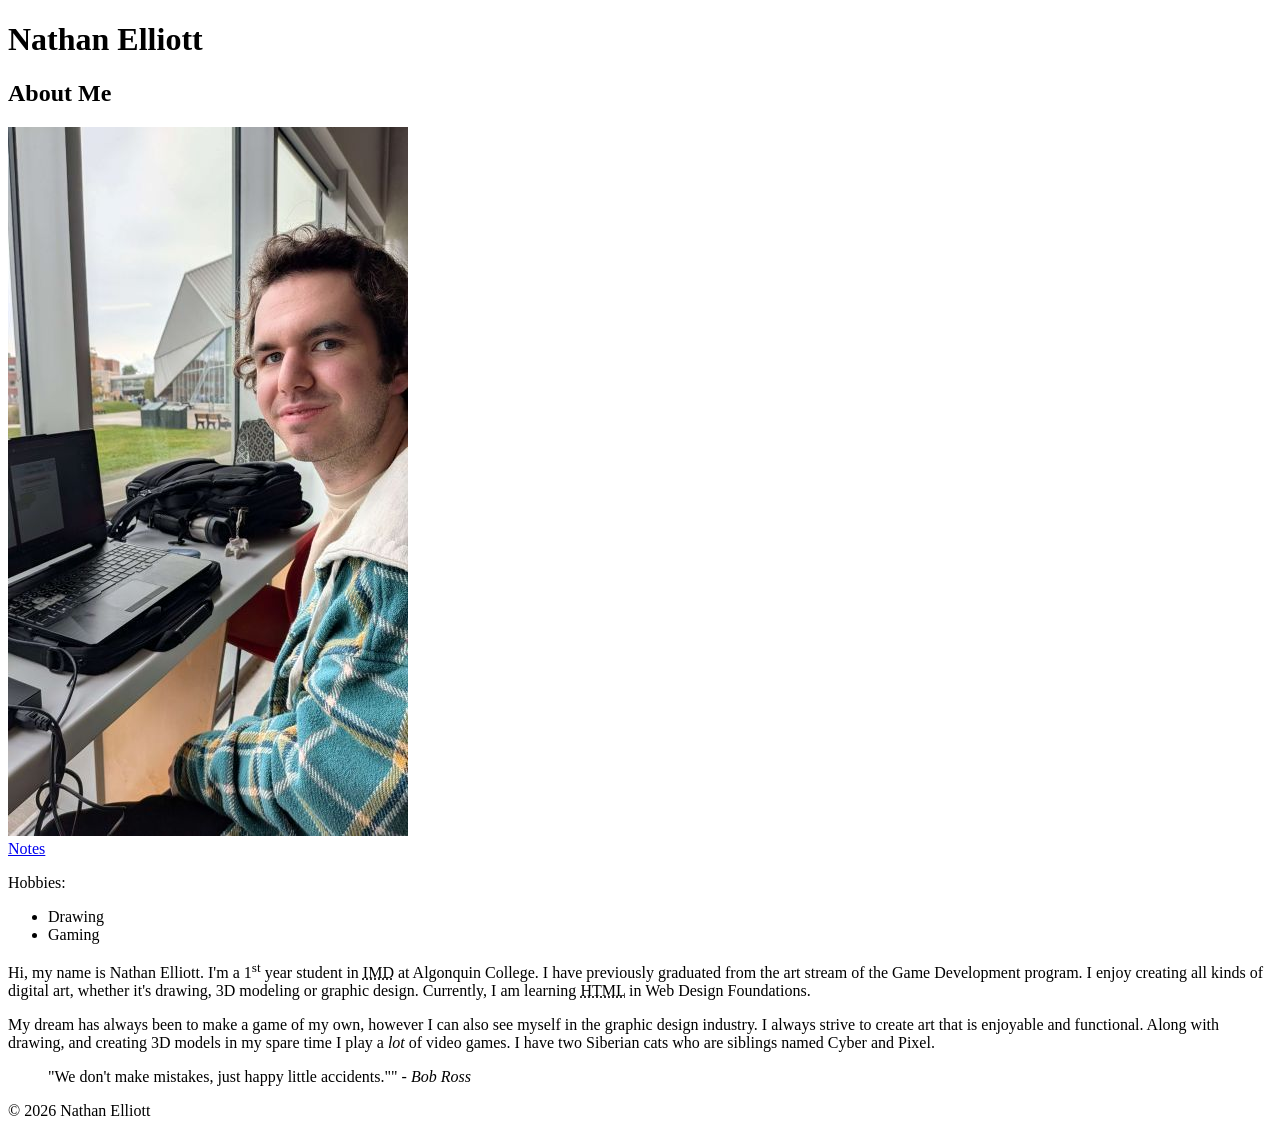
==== html-assignment/index.html @ 52b9418e "Added image and notes.html to the project" ====
<!DOCTYPE html>
<html lang="en">
    <head>
        <meta charset="UTF-8">
        <title>Nathan Elliott</title>
    </head>
    <body>
        <header>
            <h1>Nathan Elliott</h1>
        </header>
        <article>
            <h2>About Me</h2>
        </article>
        <img src="images/me.jpg" alt="Nathan Elliott"/>
        <main>
            <a href="notes.html">Notes</a>
            <p>Hobbies:</p>
            <ul>
                <li>Drawing</li>
                <li>Gaming</li>
            </ul>
            <p>
                Hi, my name is Nathan Elliott. I'm a 1<sup>st</sup> year student in <abbr title="Interactive Media Design">IMD</abbr> at Algonquin College. 
                I have previously graduated from the art stream of the Game Development program. 
                I enjoy creating all kinds of digital art, whether it's drawing, 3D modeling or graphic design.
                Currently, I am learning <abbr title="Hypertext Markup Language">HTML</abbr> in Web Design Foundations.
            </p>
            <p>
                My dream has always been to make a game of my own, however I can also see myself in the graphic design industry.
                I always strive to create art that is enjoyable and functional. Along with drawing, and creating 3D models in my spare time I play a <em>lot</em> of video games.
                I have two Siberian cats who are siblings named Cyber and Pixel. 
            </p>
            
            <blockquote>
                "We don't make mistakes, just happy little accidents.""
                <cite> - Bob Ross</cite>
            </blockquote>
        </main>
        <footer>© 2026 Nathan Elliott</footer>
    </body>
</html>
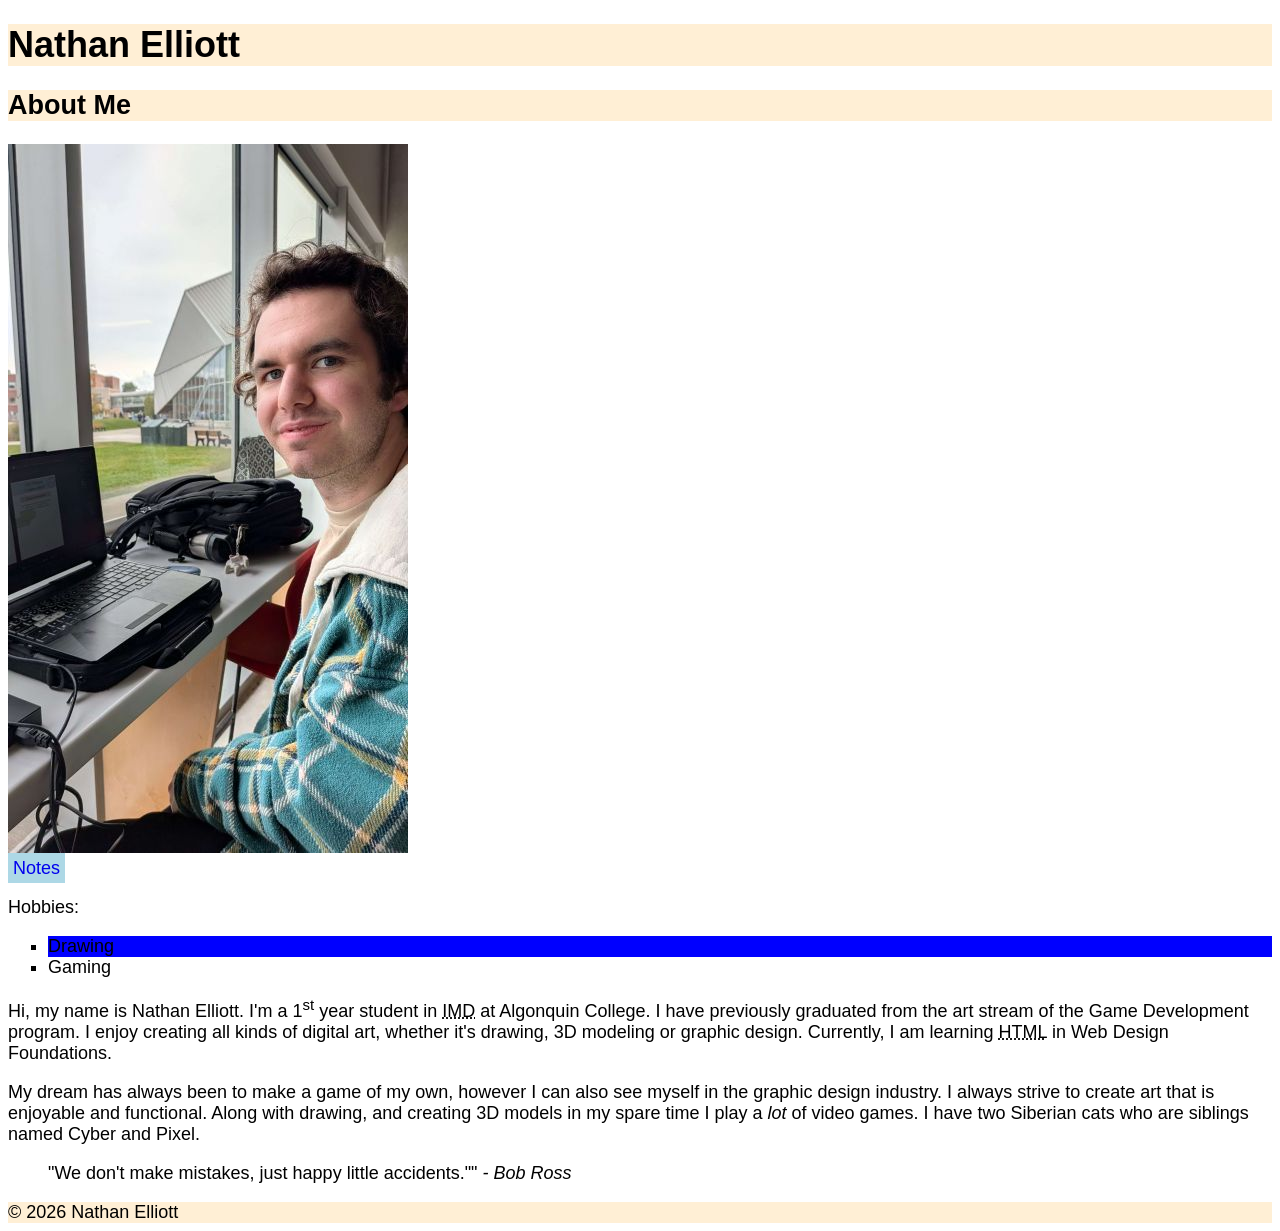
==== commit 6a5af961: "Added main.css to the project" ====
--- a/html-assignment/index.html
+++ b/html-assignment/index.html
@@ -2,20 +2,24 @@
 <html lang="en">
     <head>
         <meta charset="UTF-8">
+        <meta name="viewport" content="width=device-width, initial-scale=1.0">  
         <title>Nathan Elliott</title>
+        <link rel="stylesheet" href="css/main.css">
     </head>
     <body>
         <header>
-            <h1>Nathan Elliott</h1>
+            <h1 class="site-title">Nathan Elliott</h1>
         </header>
         <article>
             <h2>About Me</h2>
         </article>
-        <img src="images/me.jpg" alt="Nathan Elliott"/>
-        <main>
-            <a href="notes.html">Notes</a>
+        <div id="my-image">
+            <img src="images/me.jpg" alt="Nathan Elliott"/>
+        </div>
+        <main>   
+            <a href="notes.html" class="nav-bar">Notes</a>
             <p>Hobbies:</p>
-            <ul>
+            <ul class="hobbies-list">
                 <li>Drawing</li>
                 <li>Gaming</li>
             </ul>
--- a/html-assignment/css/main.css
+++ b/html-assignment/css/main.css
@@ -0,0 +1,29 @@
+body{
+    font-family: Arial, Helvetica, sans-serif;
+    font-size: 18px;
+}
+h2,footer{
+    background-color: papayawhip;
+
+}
+.site-title{
+    background-color: papayawhip;
+}
+.my-image{
+    box-shadow: 0px,0px,2px, 1px black;
+}
+.hobbies-list{
+    list-style: square;
+}
+li:nth-child(odd) {
+    background-color: blue;
+}
+.nav-bar{
+    text-decoration: none;
+    
+    background-color: lightblue;
+    padding: 5px;
+}
+.nav-bar:hover{
+    background-color: lightgreen;
+}
